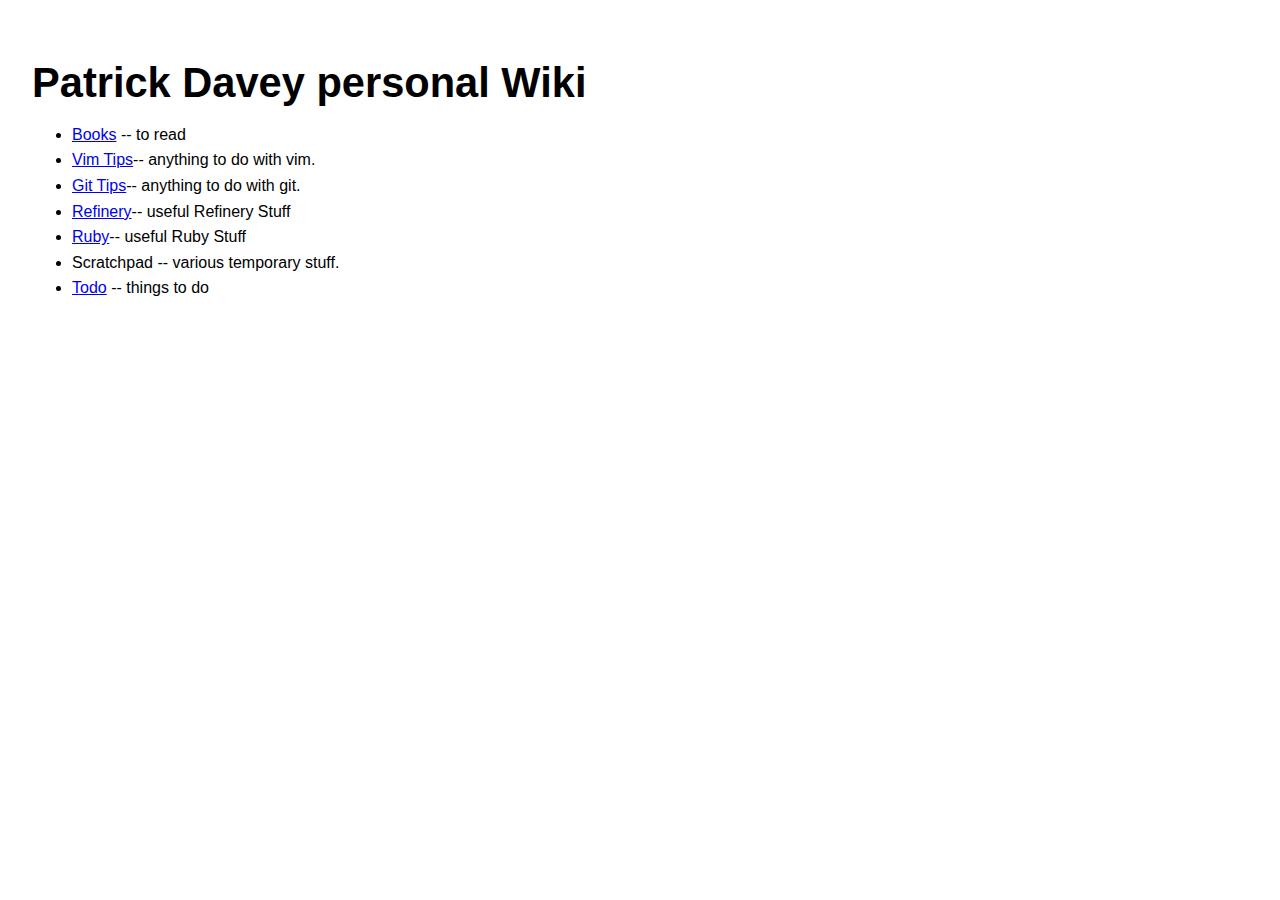
==== index.html @ 37fdd825 "Adding generated tips.  Removed redundant template" ====
<!DOCTYPE HTML PUBLIC "-//W3C//DTD HTML 4.01 Transitional//EN" "http://www.w3.org/TR/html4/loose.dtd">
<html>
<head>
<link rel="Stylesheet" type="text/css" href="style.css">
    <link type="text/css" rel="stylesheet" href="./styles/shCore.css" />
    <link type="text/css" rel="stylesheet" href="./styles/shThemeDefault.css" />
    <script type="text/javascript" src="./scripts/shCore.js"></script>
    <script type="text/javascript" src="./scripts/shBrushRuby.js"></script>
    <script type="text/javascript">
      SyntaxHighlighter.all();
    </script> 
<title>index</title>
<meta http-equiv="Content-Type" content="text/html; charset=utf-8">
</head>
<body>

<h1 id="toc_1">Patrick Davey personal Wiki</h1>
<ul>
<li>
<a href="Books.html">Books</a> -- to read

<li>
<a href="Vim Tips.html">Vim Tips</a>-- anything to do with vim.

<li>
<a href="Git Tips.html">Git Tips</a>-- anything to do with git.

<li>
<a href="Refinery.html">Refinery</a>-- useful Refinery Stuff

<li>
<a href="Ruby.html">Ruby</a>-- useful Ruby Stuff

<li>
Scratchpad -- various temporary stuff.

<li>
<a href="Todo.html">Todo</a> -- things to do

</ul>

</body>
</html>
---- style.css ----
body {font-family: Tahoma, Geneva, sans-serif; margin: 1em 2em 1em 2em; font-size: 100%; line-height: 130%;}
h1, h2, h3, h4, h5, h6 {font-family: Trebuchet MS, Helvetica, sans-serif; font-weight: bold; line-height:100%; margin-top: 1.5em; margin-bottom: 0.5em;}
h1 {font-size: 2.6em; color: #000000;}
h2 {font-size: 2.2em; color: #404040;}
h3 {font-size: 1.8em; color: #707070;}
h4 {font-size: 1.4em; color: #909090;}
h5 {font-size: 1.3em; color: #989898;}
h6 {font-size: 1.2em; color: #9c9c9c;}
p, pre, blockquote, table, ul, ol, dl {margin-top: 1em; margin-bottom: 1em;}
ul ul, ul ol, ol ol, ol ul {margin-top: 0.5em; margin-bottom: 0.5em;}
li {margin: 0.3em auto;}
ul {margin-left: 2em; padding-left: 0.5em;}
dt {font-weight: bold;}
img {border: none;}
pre {border-left: 1px solid #ccc; margin-left: 2em; padding-left: 0.5em;}
blockquote {padding: 0.4em; background-color: #f6f5eb;}
th, td {border: 1px solid #ccc; padding: 0.3em;}
th {background-color: #f0f0f0;}
hr {border: none; border-top: 1px solid #ccc; width: 100%;}
del {text-decoration: line-through; color: #777777;}
.toc li {list-style-type: none;}
.todo {font-weight: bold; background-color: #f0ece8; color: #a03020;}
.justleft {text-align: left;}
.justright {text-align: right;}
.justcenter {text-align: center;}
.center {margin-left: auto; margin-right: auto;}

/* classes for items of todo lists */
.done0 {
    /* list-style: none; */
    background-image: url([data-uri]);
    background-repeat: no-repeat;
    background-position: 0 .2em;
    margin-left: -2em;
    padding-left: 1.5em;
}
.done1 {
    background-image: url([data-uri]);
    background-repeat: no-repeat;
    background-position: 0 .15em;
    margin-left: -2em;
    padding-left: 1.5em;
}
.done2 {
    background-image: url([data-uri]);
    background-repeat: no-repeat;
    background-position: 0 .15em;
    margin-left: -2em;
    padding-left: 1.5em;
}
.done3 {
    background-image: url([data-uri]);
    background-repeat: no-repeat;
    background-position: 0 .15em;
    margin-left: -2em;
    padding-left: 1.5em;
}
.done4 {
    background-image: url([data-uri]);
    background-repeat: no-repeat;
    background-position: 0 .15em;
    margin-left: -2em;
    padding-left: 1.5em;
}

code {
    font-family: Monaco,"Courier New","DejaVu Sans Mono","Bitstream Vera Sans Mono",monospace;
    -webkit-border-radius: 1px;
    -moz-border-radius: 1px;
    border-radius: 1px;
    -moz-background-clip: padding;
    -webkit-background-clip: padding-box;
    background-clip: padding-box;
    padding: 0px 3px;
    display: inline-block;
    color: #52595d;
    border: 1px solid #ccc;
    background-color: #f9f9f9;
}
---- styles/shCore.css ----
/**
 * SyntaxHighlighter
 * http://alexgorbatchev.com/SyntaxHighlighter
 *
 * SyntaxHighlighter is donationware. If you are using it, please donate.
 * http://alexgorbatchev.com/SyntaxHighlighter/donate.html
 *
 * @version
 * 3.0.83 (July 02 2010)
 * 
 * @copyright
 * Copyright (C) 2004-2010 Alex Gorbatchev.
 *
 * @license
 * Dual licensed under the MIT and GPL licenses.
 */
.syntaxhighlighter a,
.syntaxhighlighter div,
.syntaxhighlighter code,
.syntaxhighlighter table,
.syntaxhighlighter table td,
.syntaxhighlighter table tr,
.syntaxhighlighter table tbody,
.syntaxhighlighter table thead,
.syntaxhighlighter table caption,
.syntaxhighlighter textarea {
  -moz-border-radius: 0 0 0 0 !important;
  -webkit-border-radius: 0 0 0 0 !important;
  background: none !important;
  border: 0 !important;
  bottom: auto !important;
  float: none !important;
  height: auto !important;
  left: auto !important;
  line-height: 1.1em !important;
  margin: 0 !important;
  outline: 0 !important;
  overflow: visible !important;
  padding: 0 !important;
  position: static !important;
  right: auto !important;
  text-align: left !important;
  top: auto !important;
  vertical-align: baseline !important;
  width: auto !important;
  box-sizing: content-box !important;
  font-family: "Consolas", "Bitstream Vera Sans Mono", "Courier New", Courier, monospace !important;
  font-weight: normal !important;
  font-style: normal !important;
  font-size: 1em !important;
  min-height: inherit !important;
  min-height: auto !important;
}

.syntaxhighlighter {
  width: 100% !important;
  margin: 1em 0 1em 0 !important;
  position: relative !important;
  overflow: auto !important;
  font-size: 1em !important;
}
.syntaxhighlighter.source {
  overflow: hidden !important;
}
.syntaxhighlighter .bold {
  font-weight: bold !important;
}
.syntaxhighlighter .italic {
  font-style: italic !important;
}
.syntaxhighlighter .line {
  white-space: pre !important;
}
.syntaxhighlighter table {
  width: 100% !important;
}
.syntaxhighlighter table caption {
  text-align: left !important;
  padding: .5em 0 0.5em 1em !important;
}
.syntaxhighlighter table td.code {
  width: 100% !important;
}
.syntaxhighlighter table td.code .container {
  position: relative !important;
}
.syntaxhighlighter table td.code .container textarea {
  box-sizing: border-box !important;
  position: absolute !important;
  left: 0 !important;
  top: 0 !important;
  width: 100% !important;
  height: 100% !important;
  border: none !important;
  background: white !important;
  padding-left: 1em !important;
  overflow: hidden !important;
  white-space: pre !important;
}
.syntaxhighlighter table td.gutter .line {
  text-align: right !important;
  padding: 0 0.5em 0 1em !important;
}
.syntaxhighlighter table td.code .line {
  padding: 0 1em !important;
}
.syntaxhighlighter.nogutter td.code .container textarea, .syntaxhighlighter.nogutter td.code .line {
  padding-left: 0em !important;
}
.syntaxhighlighter.show {
  display: block !important;
}
.syntaxhighlighter.collapsed table {
  display: none !important;
}
.syntaxhighlighter.collapsed .toolbar {
  padding: 0.1em 0.8em 0em 0.8em !important;
  font-size: 1em !important;
  position: static !important;
  width: auto !important;
  height: auto !important;
}
.syntaxhighlighter.collapsed .toolbar span {
  display: inline !important;
  margin-right: 1em !important;
}
.syntaxhighlighter.collapsed .toolbar span a {
  padding: 0 !important;
  display: none !important;
}
.syntaxhighlighter.collapsed .toolbar span a.expandSource {
  display: inline !important;
}
.syntaxhighlighter .toolbar {
  position: absolute !important;
  right: 1px !important;
  top: 1px !important;
  width: 11px !important;
  height: 11px !important;
  font-size: 10px !important;
  z-index: 10 !important;
}
.syntaxhighlighter .toolbar span.title {
  display: inline !important;
}
.syntaxhighlighter .toolbar a {
  display: block !important;
  text-align: center !important;
  text-decoration: none !important;
  padding-top: 1px !important;
}
.syntaxhighlighter .toolbar a.expandSource {
  display: none !important;
}
.syntaxhighlighter.ie {
  font-size: .9em !important;
  padding: 1px 0 1px 0 !important;
}
.syntaxhighlighter.ie .toolbar {
  line-height: 8px !important;
}
.syntaxhighlighter.ie .toolbar a {
  padding-top: 0px !important;
}
.syntaxhighlighter.printing .line.alt1 .content,
.syntaxhighlighter.printing .line.alt2 .content,
.syntaxhighlighter.printing .line.highlighted .number,
.syntaxhighlighter.printing .line.highlighted.alt1 .content,
.syntaxhighlighter.printing .line.highlighted.alt2 .content {
  background: none !important;
}
.syntaxhighlighter.printing .line .number {
  color: #bbbbbb !important;
}
.syntaxhighlighter.printing .line .content {
  color: black !important;
}
.syntaxhighlighter.printing .toolbar {
  display: none !important;
}
.syntaxhighlighter.printing a {
  text-decoration: none !important;
}
.syntaxhighlighter.printing .plain, .syntaxhighlighter.printing .plain a {
  color: black !important;
}
.syntaxhighlighter.printing .comments, .syntaxhighlighter.printing .comments a {
  color: #008200 !important;
}
.syntaxhighlighter.printing .string, .syntaxhighlighter.printing .string a {
  color: blue !important;
}
.syntaxhighlighter.printing .keyword {
  color: #006699 !important;
  font-weight: bold !important;
}
.syntaxhighlighter.printing .preprocessor {
  color: gray !important;
}
.syntaxhighlighter.printing .variable {
  color: #aa7700 !important;
}
.syntaxhighlighter.printing .value {
  color: #009900 !important;
}
.syntaxhighlighter.printing .functions {
  color: #ff1493 !important;
}
.syntaxhighlighter.printing .constants {
  color: #0066cc !important;
}
.syntaxhighlighter.printing .script {
  font-weight: bold !important;
}
.syntaxhighlighter.printing .color1, .syntaxhighlighter.printing .color1 a {
  color: gray !important;
}
.syntaxhighlighter.printing .color2, .syntaxhighlighter.printing .color2 a {
  color: #ff1493 !important;
}
.syntaxhighlighter.printing .color3, .syntaxhighlighter.printing .color3 a {
  color: red !important;
}
.syntaxhighlighter.printing .break, .syntaxhighlighter.printing .break a {
  color: black !important;
}
---- styles/shThemeDefault.css ----
/**
 * SyntaxHighlighter
 * http://alexgorbatchev.com/SyntaxHighlighter
 *
 * SyntaxHighlighter is donationware. If you are using it, please donate.
 * http://alexgorbatchev.com/SyntaxHighlighter/donate.html
 *
 * @version
 * 3.0.83 (July 02 2010)
 * 
 * @copyright
 * Copyright (C) 2004-2010 Alex Gorbatchev.
 *
 * @license
 * Dual licensed under the MIT and GPL licenses.
 */
.syntaxhighlighter {
  background-color: white !important;
}
.syntaxhighlighter .line.alt1 {
  background-color: white !important;
}
.syntaxhighlighter .line.alt2 {
  background-color: white !important;
}
.syntaxhighlighter .line.highlighted.alt1, .syntaxhighlighter .line.highlighted.alt2 {
  background-color: #e0e0e0 !important;
}
.syntaxhighlighter .line.highlighted.number {
  color: black !important;
}
.syntaxhighlighter table caption {
  color: black !important;
}
.syntaxhighlighter .gutter {
  color: #afafaf !important;
}
.syntaxhighlighter .gutter .line {
  border-right: 3px solid #6ce26c !important;
}
.syntaxhighlighter .gutter .line.highlighted {
  background-color: #6ce26c !important;
  color: white !important;
}
.syntaxhighlighter.printing .line .content {
  border: none !important;
}
.syntaxhighlighter.collapsed {
  overflow: visible !important;
}
.syntaxhighlighter.collapsed .toolbar {
  color: blue !important;
  background: white !important;
  border: 1px solid #6ce26c !important;
}
.syntaxhighlighter.collapsed .toolbar a {
  color: blue !important;
}
.syntaxhighlighter.collapsed .toolbar a:hover {
  color: red !important;
}
.syntaxhighlighter .toolbar {
  color: white !important;
  background: #6ce26c !important;
  border: none !important;
}
.syntaxhighlighter .toolbar a {
  color: white !important;
}
.syntaxhighlighter .toolbar a:hover {
  color: black !important;
}
.syntaxhighlighter .plain, .syntaxhighlighter .plain a {
  color: black !important;
}
.syntaxhighlighter .comments, .syntaxhighlighter .comments a {
  color: #008200 !important;
}
.syntaxhighlighter .string, .syntaxhighlighter .string a {
  color: blue !important;
}
.syntaxhighlighter .keyword {
  color: #006699 !important;
}
.syntaxhighlighter .preprocessor {
  color: gray !important;
}
.syntaxhighlighter .variable {
  color: #aa7700 !important;
}
.syntaxhighlighter .value {
  color: #009900 !important;
}
.syntaxhighlighter .functions {
  color: #ff1493 !important;
}
.syntaxhighlighter .constants {
  color: #0066cc !important;
}
.syntaxhighlighter .script {
  font-weight: bold !important;
  color: #006699 !important;
  background-color: none !important;
}
.syntaxhighlighter .color1, .syntaxhighlighter .color1 a {
  color: gray !important;
}
.syntaxhighlighter .color2, .syntaxhighlighter .color2 a {
  color: #ff1493 !important;
}
.syntaxhighlighter .color3, .syntaxhighlighter .color3 a {
  color: red !important;
}

.syntaxhighlighter .keyword {
  font-weight: bold !important;
}
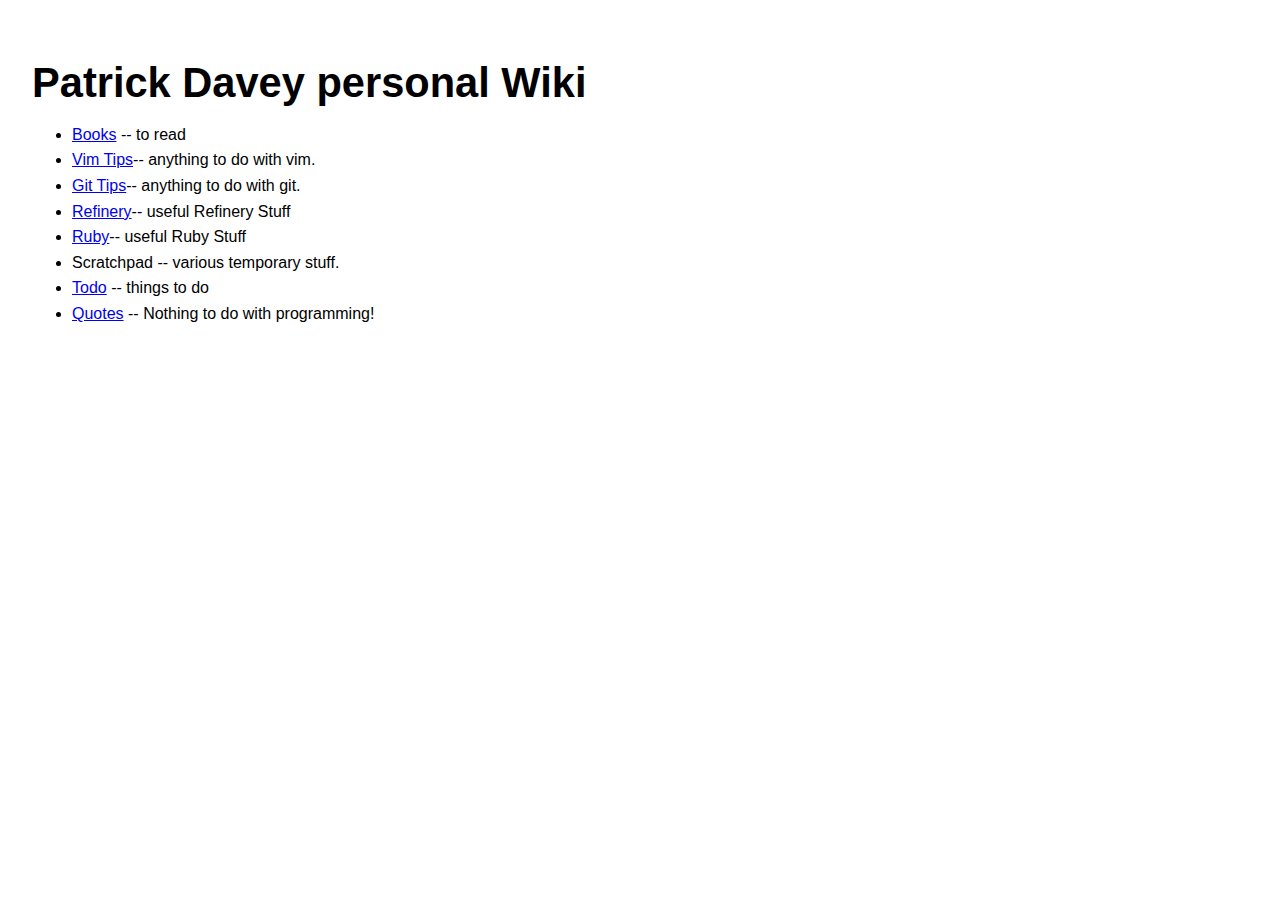
==== commit ceaca2d5: "latest push of wiki" ====
--- a/index.html
+++ b/index.html
@@ -2,13 +2,6 @@
 <html>
 <head>
 <link rel="Stylesheet" type="text/css" href="style.css">
-    <link type="text/css" rel="stylesheet" href="./styles/shCore.css" />
-    <link type="text/css" rel="stylesheet" href="./styles/shThemeDefault.css" />
-    <script type="text/javascript" src="./scripts/shCore.js"></script>
-    <script type="text/javascript" src="./scripts/shBrushRuby.js"></script>
-    <script type="text/javascript">
-      SyntaxHighlighter.all();
-    </script> 
 <title>index</title>
 <meta http-equiv="Content-Type" content="text/html; charset=utf-8">
 </head>
@@ -37,6 +30,9 @@
 <li>
 <a href="Todo.html">Todo</a> -- things to do
 
+<li>
+<a href="Quotes.html">Quotes</a> -- Nothing to do with programming!
+
 </ul>
 
 </body>
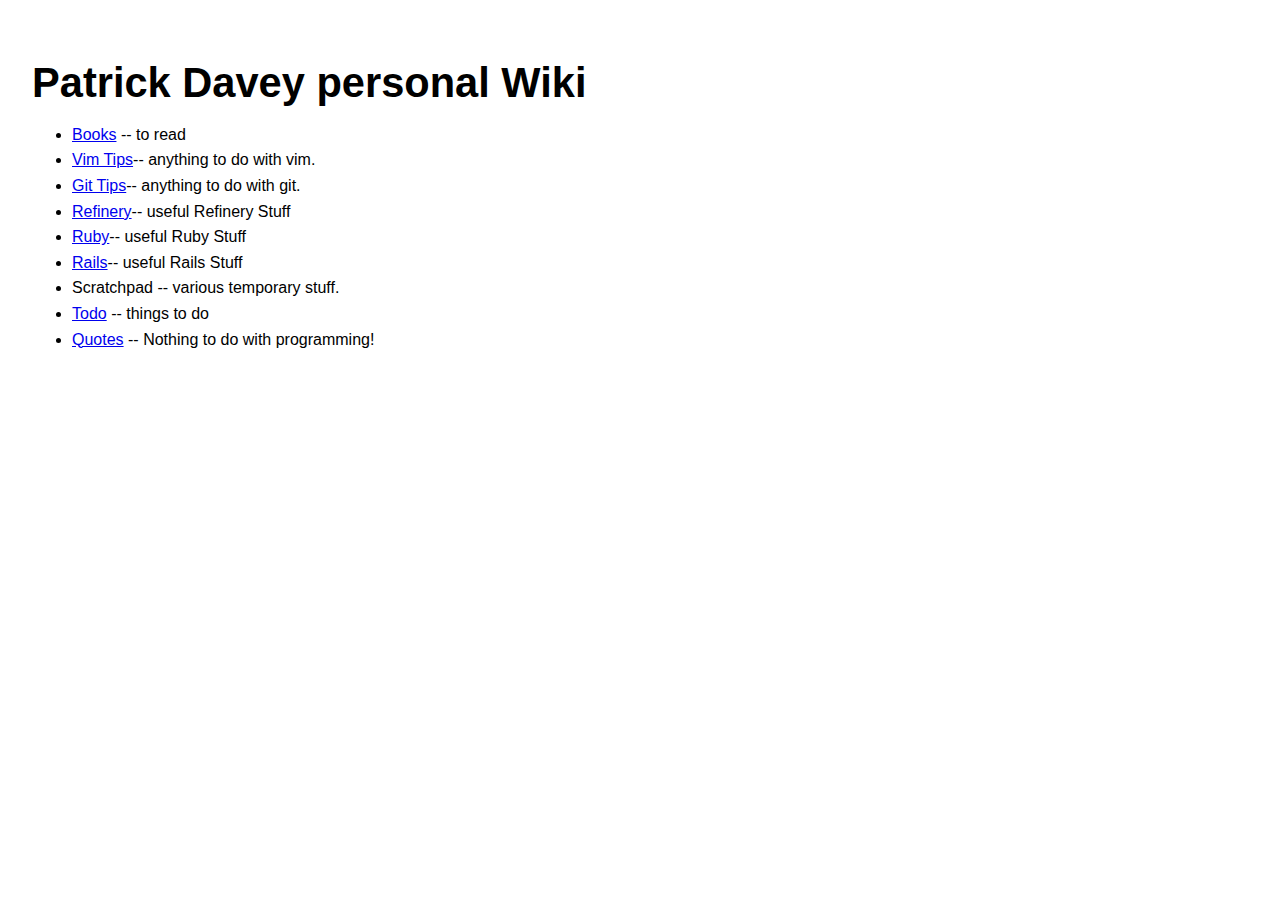
==== commit f7c34f82: "latest push of wiki" ====
--- a/index.html
+++ b/index.html
@@ -2,6 +2,13 @@
 <html>
 <head>
 <link rel="Stylesheet" type="text/css" href="style.css">
+    <link type="text/css" rel="stylesheet" href="./styles/shCore.css" />
+    <link type="text/css" rel="stylesheet" href="./styles/shThemeDefault.css" />
+    <script type="text/javascript" src="./scripts/shCore.js"></script>
+    <script type="text/javascript" src="./scripts/shBrushRuby.js"></script>
+    <script type="text/javascript">
+      SyntaxHighlighter.all();
+    </script> 
 <title>index</title>
 <meta http-equiv="Content-Type" content="text/html; charset=utf-8">
 </head>
@@ -25,6 +32,9 @@
 <a href="Ruby.html">Ruby</a>-- useful Ruby Stuff
 
 <li>
+<a href="Rails.html">Rails</a>-- useful Rails Stuff
+
+<li>
 Scratchpad -- various temporary stuff.
 
 <li>
--- a/styles/shCore.css
+++ b/styles/shCore.css
@@ -0,0 +1,226 @@
+/**
+ * SyntaxHighlighter
+ * http://alexgorbatchev.com/SyntaxHighlighter
+ *
+ * SyntaxHighlighter is donationware. If you are using it, please donate.
+ * http://alexgorbatchev.com/SyntaxHighlighter/donate.html
+ *
+ * @version
+ * 3.0.83 (July 02 2010)
+ * 
+ * @copyright
+ * Copyright (C) 2004-2010 Alex Gorbatchev.
+ *
+ * @license
+ * Dual licensed under the MIT and GPL licenses.
+ */
+.syntaxhighlighter a,
+.syntaxhighlighter div,
+.syntaxhighlighter code,
+.syntaxhighlighter table,
+.syntaxhighlighter table td,
+.syntaxhighlighter table tr,
+.syntaxhighlighter table tbody,
+.syntaxhighlighter table thead,
+.syntaxhighlighter table caption,
+.syntaxhighlighter textarea {
+  -moz-border-radius: 0 0 0 0 !important;
+  -webkit-border-radius: 0 0 0 0 !important;
+  background: none !important;
+  border: 0 !important;
+  bottom: auto !important;
+  float: none !important;
+  height: auto !important;
+  left: auto !important;
+  line-height: 1.1em !important;
+  margin: 0 !important;
+  outline: 0 !important;
+  overflow: visible !important;
+  padding: 0 !important;
+  position: static !important;
+  right: auto !important;
+  text-align: left !important;
+  top: auto !important;
+  vertical-align: baseline !important;
+  width: auto !important;
+  box-sizing: content-box !important;
+  font-family: "Consolas", "Bitstream Vera Sans Mono", "Courier New", Courier, monospace !important;
+  font-weight: normal !important;
+  font-style: normal !important;
+  font-size: 1em !important;
+  min-height: inherit !important;
+  min-height: auto !important;
+}
+
+.syntaxhighlighter {
+  width: 100% !important;
+  margin: 1em 0 1em 0 !important;
+  position: relative !important;
+  overflow: auto !important;
+  font-size: 1em !important;
+}
+.syntaxhighlighter.source {
+  overflow: hidden !important;
+}
+.syntaxhighlighter .bold {
+  font-weight: bold !important;
+}
+.syntaxhighlighter .italic {
+  font-style: italic !important;
+}
+.syntaxhighlighter .line {
+  white-space: pre !important;
+}
+.syntaxhighlighter table {
+  width: 100% !important;
+}
+.syntaxhighlighter table caption {
+  text-align: left !important;
+  padding: .5em 0 0.5em 1em !important;
+}
+.syntaxhighlighter table td.code {
+  width: 100% !important;
+}
+.syntaxhighlighter table td.code .container {
+  position: relative !important;
+}
+.syntaxhighlighter table td.code .container textarea {
+  box-sizing: border-box !important;
+  position: absolute !important;
+  left: 0 !important;
+  top: 0 !important;
+  width: 100% !important;
+  height: 100% !important;
+  border: none !important;
+  background: white !important;
+  padding-left: 1em !important;
+  overflow: hidden !important;
+  white-space: pre !important;
+}
+.syntaxhighlighter table td.gutter .line {
+  text-align: right !important;
+  padding: 0 0.5em 0 1em !important;
+}
+.syntaxhighlighter table td.code .line {
+  padding: 0 1em !important;
+}
+.syntaxhighlighter.nogutter td.code .container textarea, .syntaxhighlighter.nogutter td.code .line {
+  padding-left: 0em !important;
+}
+.syntaxhighlighter.show {
+  display: block !important;
+}
+.syntaxhighlighter.collapsed table {
+  display: none !important;
+}
+.syntaxhighlighter.collapsed .toolbar {
+  padding: 0.1em 0.8em 0em 0.8em !important;
+  font-size: 1em !important;
+  position: static !important;
+  width: auto !important;
+  height: auto !important;
+}
+.syntaxhighlighter.collapsed .toolbar span {
+  display: inline !important;
+  margin-right: 1em !important;
+}
+.syntaxhighlighter.collapsed .toolbar span a {
+  padding: 0 !important;
+  display: none !important;
+}
+.syntaxhighlighter.collapsed .toolbar span a.expandSource {
+  display: inline !important;
+}
+.syntaxhighlighter .toolbar {
+  position: absolute !important;
+  right: 1px !important;
+  top: 1px !important;
+  width: 11px !important;
+  height: 11px !important;
+  font-size: 10px !important;
+  z-index: 10 !important;
+}
+.syntaxhighlighter .toolbar span.title {
+  display: inline !important;
+}
+.syntaxhighlighter .toolbar a {
+  display: block !important;
+  text-align: center !important;
+  text-decoration: none !important;
+  padding-top: 1px !important;
+}
+.syntaxhighlighter .toolbar a.expandSource {
+  display: none !important;
+}
+.syntaxhighlighter.ie {
+  font-size: .9em !important;
+  padding: 1px 0 1px 0 !important;
+}
+.syntaxhighlighter.ie .toolbar {
+  line-height: 8px !important;
+}
+.syntaxhighlighter.ie .toolbar a {
+  padding-top: 0px !important;
+}
+.syntaxhighlighter.printing .line.alt1 .content,
+.syntaxhighlighter.printing .line.alt2 .content,
+.syntaxhighlighter.printing .line.highlighted .number,
+.syntaxhighlighter.printing .line.highlighted.alt1 .content,
+.syntaxhighlighter.printing .line.highlighted.alt2 .content {
+  background: none !important;
+}
+.syntaxhighlighter.printing .line .number {
+  color: #bbbbbb !important;
+}
+.syntaxhighlighter.printing .line .content {
+  color: black !important;
+}
+.syntaxhighlighter.printing .toolbar {
+  display: none !important;
+}
+.syntaxhighlighter.printing a {
+  text-decoration: none !important;
+}
+.syntaxhighlighter.printing .plain, .syntaxhighlighter.printing .plain a {
+  color: black !important;
+}
+.syntaxhighlighter.printing .comments, .syntaxhighlighter.printing .comments a {
+  color: #008200 !important;
+}
+.syntaxhighlighter.printing .string, .syntaxhighlighter.printing .string a {
+  color: blue !important;
+}
+.syntaxhighlighter.printing .keyword {
+  color: #006699 !important;
+  font-weight: bold !important;
+}
+.syntaxhighlighter.printing .preprocessor {
+  color: gray !important;
+}
+.syntaxhighlighter.printing .variable {
+  color: #aa7700 !important;
+}
+.syntaxhighlighter.printing .value {
+  color: #009900 !important;
+}
+.syntaxhighlighter.printing .functions {
+  color: #ff1493 !important;
+}
+.syntaxhighlighter.printing .constants {
+  color: #0066cc !important;
+}
+.syntaxhighlighter.printing .script {
+  font-weight: bold !important;
+}
+.syntaxhighlighter.printing .color1, .syntaxhighlighter.printing .color1 a {
+  color: gray !important;
+}
+.syntaxhighlighter.printing .color2, .syntaxhighlighter.printing .color2 a {
+  color: #ff1493 !important;
+}
+.syntaxhighlighter.printing .color3, .syntaxhighlighter.printing .color3 a {
+  color: red !important;
+}
+.syntaxhighlighter.printing .break, .syntaxhighlighter.printing .break a {
+  color: black !important;
+}
--- a/styles/shThemeDefault.css
+++ b/styles/shThemeDefault.css
@@ -0,0 +1,117 @@
+/**
+ * SyntaxHighlighter
+ * http://alexgorbatchev.com/SyntaxHighlighter
+ *
+ * SyntaxHighlighter is donationware. If you are using it, please donate.
+ * http://alexgorbatchev.com/SyntaxHighlighter/donate.html
+ *
+ * @version
+ * 3.0.83 (July 02 2010)
+ * 
+ * @copyright
+ * Copyright (C) 2004-2010 Alex Gorbatchev.
+ *
+ * @license
+ * Dual licensed under the MIT and GPL licenses.
+ */
+.syntaxhighlighter {
+  background-color: white !important;
+}
+.syntaxhighlighter .line.alt1 {
+  background-color: white !important;
+}
+.syntaxhighlighter .line.alt2 {
+  background-color: white !important;
+}
+.syntaxhighlighter .line.highlighted.alt1, .syntaxhighlighter .line.highlighted.alt2 {
+  background-color: #e0e0e0 !important;
+}
+.syntaxhighlighter .line.highlighted.number {
+  color: black !important;
+}
+.syntaxhighlighter table caption {
+  color: black !important;
+}
+.syntaxhighlighter .gutter {
+  color: #afafaf !important;
+}
+.syntaxhighlighter .gutter .line {
+  border-right: 3px solid #6ce26c !important;
+}
+.syntaxhighlighter .gutter .line.highlighted {
+  background-color: #6ce26c !important;
+  color: white !important;
+}
+.syntaxhighlighter.printing .line .content {
+  border: none !important;
+}
+.syntaxhighlighter.collapsed {
+  overflow: visible !important;
+}
+.syntaxhighlighter.collapsed .toolbar {
+  color: blue !important;
+  background: white !important;
+  border: 1px solid #6ce26c !important;
+}
+.syntaxhighlighter.collapsed .toolbar a {
+  color: blue !important;
+}
+.syntaxhighlighter.collapsed .toolbar a:hover {
+  color: red !important;
+}
+.syntaxhighlighter .toolbar {
+  color: white !important;
+  background: #6ce26c !important;
+  border: none !important;
+}
+.syntaxhighlighter .toolbar a {
+  color: white !important;
+}
+.syntaxhighlighter .toolbar a:hover {
+  color: black !important;
+}
+.syntaxhighlighter .plain, .syntaxhighlighter .plain a {
+  color: black !important;
+}
+.syntaxhighlighter .comments, .syntaxhighlighter .comments a {
+  color: #008200 !important;
+}
+.syntaxhighlighter .string, .syntaxhighlighter .string a {
+  color: blue !important;
+}
+.syntaxhighlighter .keyword {
+  color: #006699 !important;
+}
+.syntaxhighlighter .preprocessor {
+  color: gray !important;
+}
+.syntaxhighlighter .variable {
+  color: #aa7700 !important;
+}
+.syntaxhighlighter .value {
+  color: #009900 !important;
+}
+.syntaxhighlighter .functions {
+  color: #ff1493 !important;
+}
+.syntaxhighlighter .constants {
+  color: #0066cc !important;
+}
+.syntaxhighlighter .script {
+  font-weight: bold !important;
+  color: #006699 !important;
+  background-color: none !important;
+}
+.syntaxhighlighter .color1, .syntaxhighlighter .color1 a {
+  color: gray !important;
+}
+.syntaxhighlighter .color2, .syntaxhighlighter .color2 a {
+  color: #ff1493 !important;
+}
+.syntaxhighlighter .color3, .syntaxhighlighter .color3 a {
+  color: red !important;
+}
+
+.syntaxhighlighter .keyword {
+  font-weight: bold !important;
+}
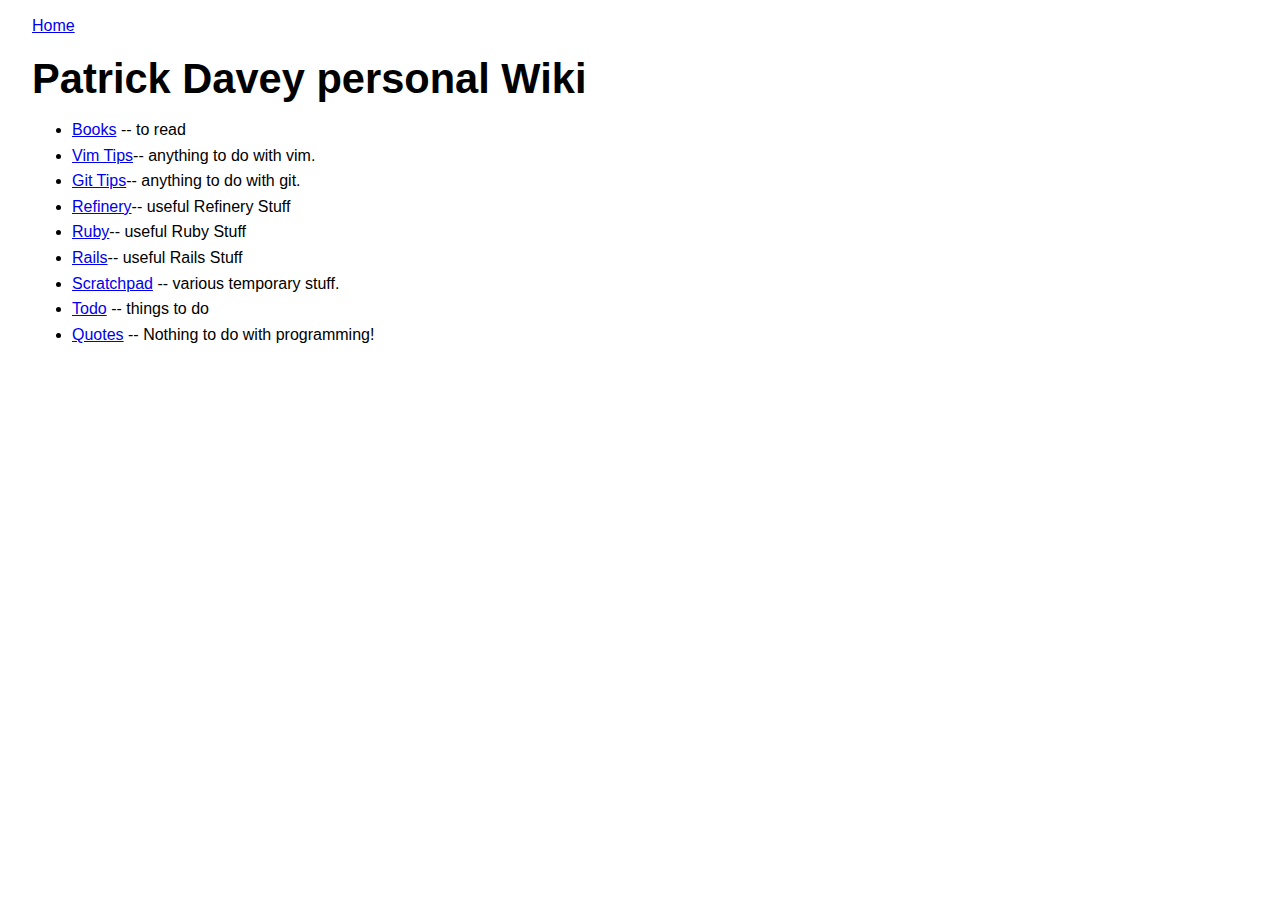
==== commit e4a2dbf6: "latest push of wiki" ====
--- a/index.html
+++ b/index.html
@@ -1,7 +1,7 @@
 <!DOCTYPE HTML PUBLIC "-//W3C//DTD HTML 4.01 Transitional//EN" "http://www.w3.org/TR/html4/loose.dtd">
 <html>
 <head>
-<link rel="Stylesheet" type="text/css" href="style.css">
+<link rel="Stylesheet" type="text/css" href="style.css" />
     <link type="text/css" rel="stylesheet" href="./styles/shCore.css" />
     <link type="text/css" rel="stylesheet" href="./styles/shThemeDefault.css" />
     <script type="text/javascript" src="./scripts/shCore.js"></script>
@@ -13,6 +13,7 @@
 <meta http-equiv="Content-Type" content="text/html; charset=utf-8">
 </head>
 <body>
+<a href="index.html">Home</a><br/>  
 
 <h1 id="toc_1">Patrick Davey personal Wiki</h1>
 <ul>
@@ -35,7 +36,7 @@
 <a href="Rails.html">Rails</a>-- useful Rails Stuff
 
 <li>
-Scratchpad -- various temporary stuff.
+<a href="Scratchpad.html">Scratchpad</a> -- various temporary stuff.
 
 <li>
 <a href="Todo.html">Todo</a> -- things to do
--- a/style.css
+++ b/style.css
@@ -1,5 +1,5 @@
 body {font-family: Tahoma, Geneva, sans-serif; margin: 1em 2em 1em 2em; font-size: 100%; line-height: 130%;}
-h1, h2, h3, h4, h5, h6 {font-family: Trebuchet MS, Helvetica, sans-serif; font-weight: bold; line-height:100%; margin-top: 1.5em; margin-bottom: 0.5em;}
+h1, h2, h3, h4, h5, h6 {font-family: Trebuchet MS, Helvetica, sans-serif; font-weight: bold; line-height:100%; margin-top: .5em; margin-bottom: 0.5em;}
 h1 {font-size: 2.6em; color: #000000;}
 h2 {font-size: 2.2em; color: #404040;}
 h3 {font-size: 1.8em; color: #707070;}
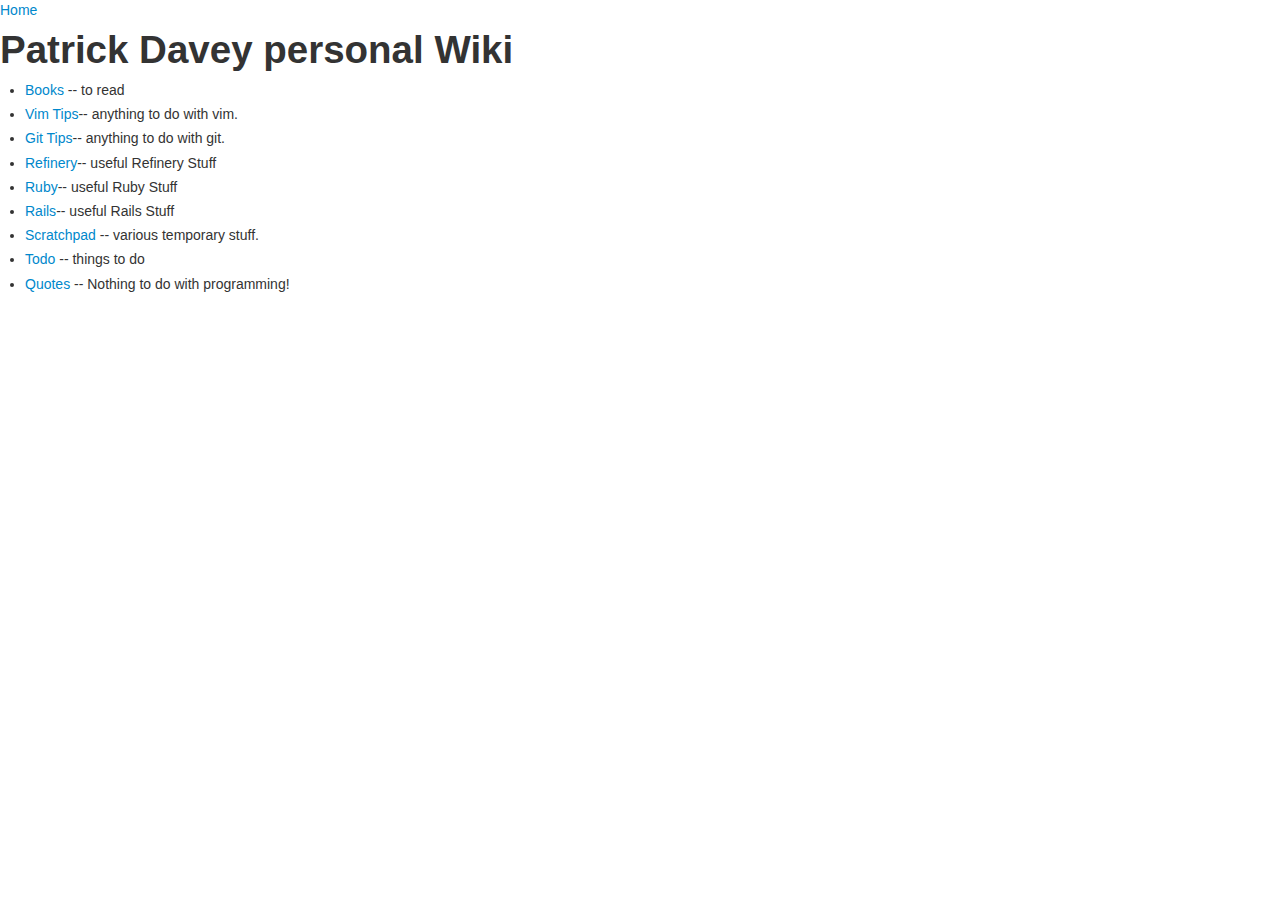
==== commit a40fffa8: "Adding bootstrap" ====
--- a/index.html
+++ b/index.html
@@ -4,16 +4,17 @@
 <link rel="Stylesheet" type="text/css" href="style.css" />
     <link type="text/css" rel="stylesheet" href="./styles/shCore.css" />
     <link type="text/css" rel="stylesheet" href="./styles/shThemeDefault.css" />
+    <link type="text/css" rel="stylesheet" href="./styles/bootstrap.min.css" />
     <script type="text/javascript" src="./scripts/shCore.js"></script>
     <script type="text/javascript" src="./scripts/shBrushRuby.js"></script>
     <script type="text/javascript">
       SyntaxHighlighter.all();
-    </script> 
+    </script>
 <title>index</title>
 <meta http-equiv="Content-Type" content="text/html; charset=utf-8">
 </head>
 <body>
-<a href="index.html">Home</a><br/>  
+<a href="index.html">Home</a><br/>
 
 <h1 id="toc_1">Patrick Davey personal Wiki</h1>
 <ul>
--- a/style.css
+++ b/style.css
@@ -77,3 +77,7 @@
     border: 1px solid #ccc;
     background-color: #f9f9f9;
 }
+
+.syntaxhighlighter .toolbar {
+  display: none;
+}
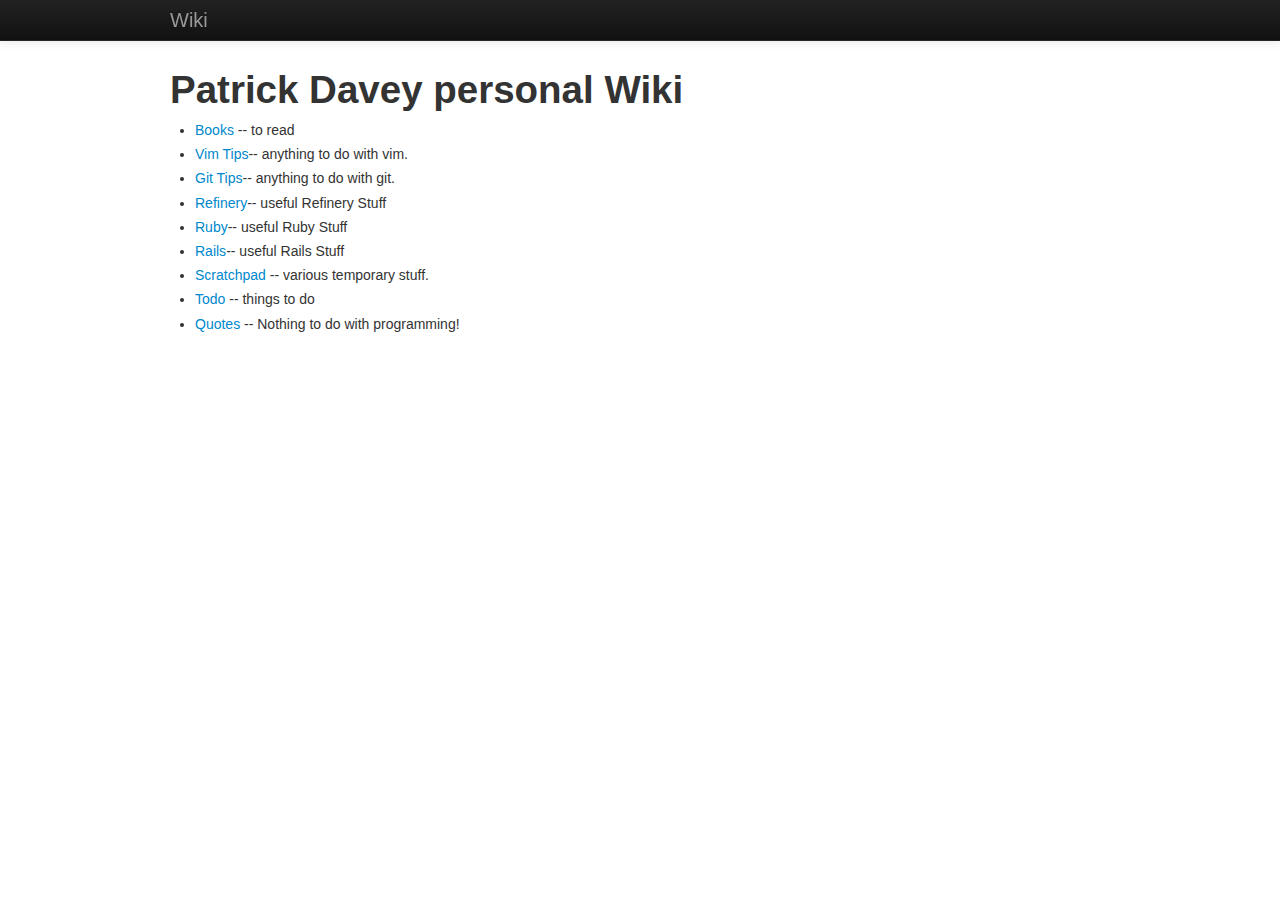
==== commit 7222c8f5: "latest push of wiki" ====
--- a/index.html
+++ b/index.html
@@ -1,7 +1,8 @@
-<!DOCTYPE HTML PUBLIC "-//W3C//DTD HTML 4.01 Transitional//EN" "http://www.w3.org/TR/html4/loose.dtd">
-<html>
-<head>
-<link rel="Stylesheet" type="text/css" href="style.css" />
+<!DOCTYPE html>
+<html lang="en">
+  <head>
+    <meta charset="utf-8">
+    <link rel="Stylesheet" type="text/css" href="style.css" />
     <link type="text/css" rel="stylesheet" href="./styles/shCore.css" />
     <link type="text/css" rel="stylesheet" href="./styles/shThemeDefault.css" />
     <link type="text/css" rel="stylesheet" href="./styles/bootstrap.min.css" />
@@ -10,12 +11,23 @@
     <script type="text/javascript">
       SyntaxHighlighter.all();
     </script>
-<title>index</title>
-<meta http-equiv="Content-Type" content="text/html; charset=utf-8">
+  <title>index</title>
+  <meta http-equiv="Content-Type" content="text/html; charset=utf-8">
 </head>
-<body>
-<a href="index.html">Home</a><br/>
+<body id="index">
+  <div class="navbar navbar-inverse navbar-fixed-top">
+    <div class="navbar-inner">
+      <div class="container">
+        <a class="brand" href="index.html">Wiki</a>
+      </div>
+    </div>
+  </div>
 
+  <div class="container">
+    <div class="row">
+      <div class="span12">
+        <h2 id="title">index</h2>
+        
 <h1 id="toc_1">Patrick Davey personal Wiki</h1>
 <ul>
 <li>
@@ -47,5 +59,8 @@
 
 </ul>
 
+      </div>
+    </div>
+  </div>
 </body>
 </html>
--- a/style.css
+++ b/style.css
@@ -1,4 +1,11 @@
-body {font-family: Tahoma, Geneva, sans-serif; margin: 1em 2em 1em 2em; font-size: 100%; line-height: 130%;}
+body {
+  font-family: Tahoma, Geneva, sans-serif; margin: 1em 2em 1em 2em; font-size: 100%; line-height: 130%;
+  padding-top: 60px;
+}
+
+body#index h2#title  {
+  display: none;
+}
 h1, h2, h3, h4, h5, h6 {font-family: Trebuchet MS, Helvetica, sans-serif; font-weight: bold; line-height:100%; margin-top: .5em; margin-bottom: 0.5em;}
 h1 {font-size: 2.6em; color: #000000;}
 h2 {font-size: 2.2em; color: #404040;}
